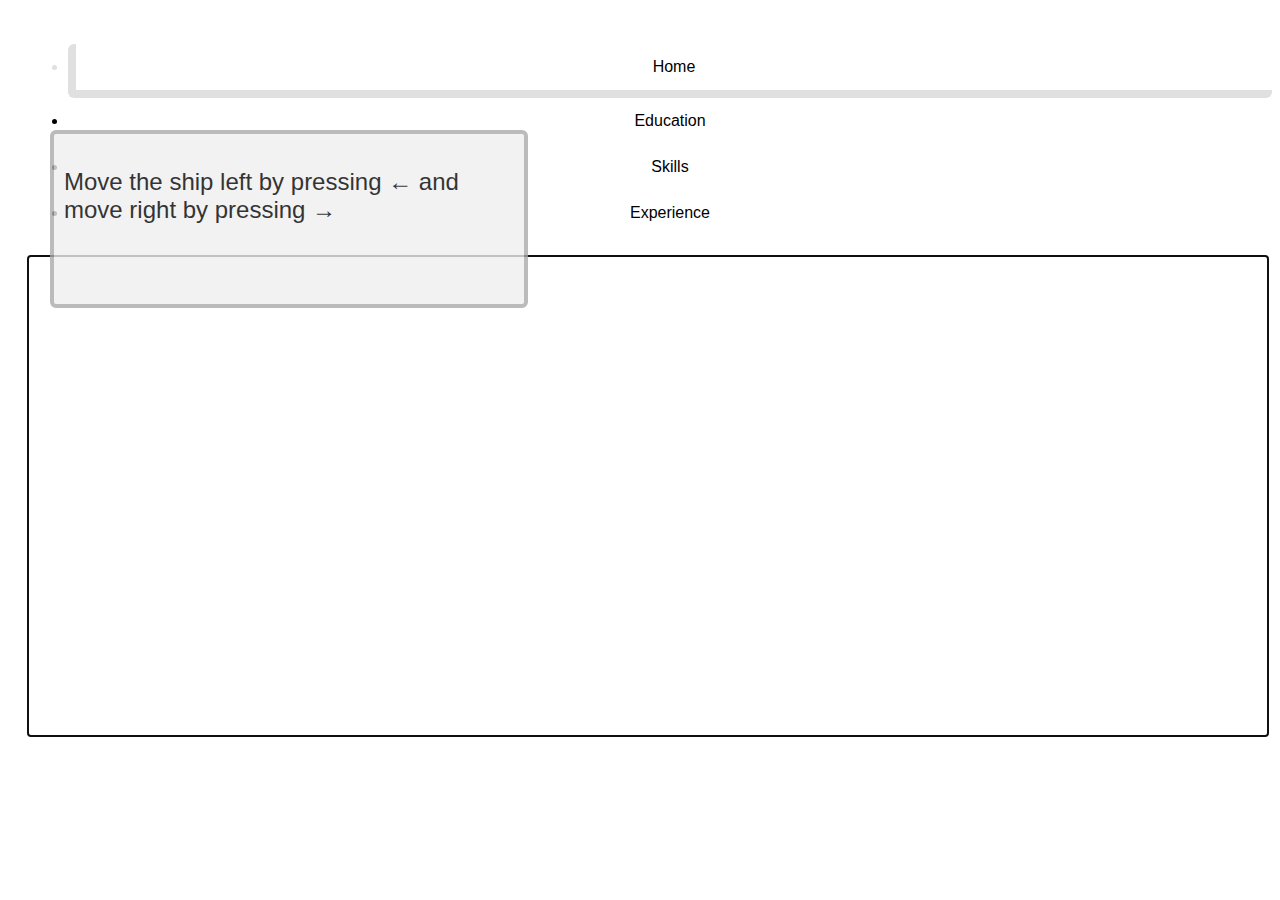
==== templates/home.html @ 53015736 "Added the rest of the code in the App object." ====
<!doctype html>

<html lang="en">
<head>
  <meta charset="utf-8">

  <title>Grace Rodriguez's Website</title>
  <meta name="description" content="Web Portafolio">
  <meta name="author" content="SitePoint">

  <link rel="stylesheet" href="../static/css/style.css">
  <script src="https://ajax.googleapis.com/ajax/libs/jquery/3.2.1/jquery.min.js"></script>

  <!--[if lt IE 9]>
    <script src="https://cdnjs.cloudflare.com/ajax/libs/html5shiv/3.7.3/html5shiv.js"></script>
  <![endif]-->
</head>

<script>
  //variable App either returns the attributes if it's ready or an empty object
  var App = window.App || {};

  //For a cleaner code, all of the functions and variables for the canvas can be added
  //to one object
  App.myCanvas =  function(){
    var moveLeft = 0,
        moveRight = 0,
        keyStatus = {},
        canvas,
        ctx;

      /*Timing and main loop */
      var startTime = 0;
      var lastTime = 0;
      var elapsed = 0, totalElapsed = 0;

      window.requestAnimFrame = (function() {
      return window.requestAnimationFrame ||
             window.webkitRequestAnimationFrame ||
             window.mozRequestAnimationFrame ||
             window.oRequestAnimationFrame ||
             window.msRequestAnimationFrame ||
             function(/* function FrameRequestCallback */ callback, /* DOMElement Element */ element) {
               window.setTimeout(callback, 1000/60);
             };
    })();
    init = function(){
      this.initParams();
      start();
    },
    
    start = function() {
      // stuff from below
      console.log("starting...");

      canvas = document.getElementById('canvas');

      ctx = canvas.getContext('2d');
      initParams();
      initKeys(canvas);

      drawAll();

      onTick();
    },

    initParams = function(){
      params = {
        'x0': 0,
        'y0': 0,
        'fixedDisplacement': 20, // 20 pix/s
        'angleStep': 15, // 15 deg for each keyPress
        // For Mode 1
        'fixedVelocity': 200, // 20 pix/s
        'fixedAcceleration': 0.1 // 0.1 pix/s velocity if accelerate for 1s
      }
    }
    initKeys = function(canvas){
        // Make sure the canvas can receive the key events
        canvas.setAttribute('tabindex','0');
        canvas.focus();

        // Register the keyDown and keyUp events
        canvas.addEventListener( "keydown", onKeyDown, true);
        canvas.addEventListener( "keyup", onKeyUp, true);
    },
    isKeyDown = function(keyCode){
        return keyStatus[keyCode]
    },
    //Callbacks for discrete key events
    onKeyDown= function(event){
    
      console.log(event);
      
      event.preventDefault();
      keyStatus[event.keyCode] = true;
    }, 
    onKeyUp = function(event){
      // Put your code here
      //When the keys stop being pressed, delete the elements in keyStatus
      delete keyStatus[event.keyCode]
    },

    updateTime = function(){
      var timeNow = new Date().getTime() / 1000; // All expressed in seconds
      if (lastTime != 0) {
        elapsed = timeNow - lastTime;
      } else {
        startTime = timeNow;
      }
      lastTime = timeNow;
      totalElapsed = timeNow - startTime;
    },

    // Timer callback for animations
    onTick = function(){
        // 
          updateTime()
          animate();
          drawAll();
        
        requestAnimFrame(onTick);
    },
    animate = function(){
        params.vx = 0;
        params.vy = 0;

        //React to arrow right
        if(isKeyDown(39)){
          console.log("x0: ",params.x0,"y0: ",params.y0)
          params.x0 += (params.fixedVelocity*elapsed) 
        }
        //React to arrow left
        else if(isKeyDown(37) && params.x0 >= 0){
          console.log("x0: ",params.x0,"y0: ",params.y0)
          params.x0 -= (params.fixedVelocity*elapsed) 
        }

    }

    drawShip = function(ctx){
      // ship = document.getElementById('ship');

      ctx.translate(params.x0,params.y0);

      ctx.drawImage(ship,0,350, 170,100);

    }

    drawAll = function(){
      //Reset before clearing the canvas
      ctx.setTransform(1,0,0,1,0,0);
      ctx.clearRect(0,0,canvas.width,canvas.height);
      // space = document.getElementById('background');
      space = document.getElementById('background');
      ship = document.getElementById('ship');
      //Draw the background image of space
      // ctx.drawImage(space,0,0,888,483);

      var pattern = ctx.createPattern(space,'repeat-x');
      ctx.rect(0, 0, canvas.width, canvas.height);
      ctx.fillStyle = pattern;
      ctx.fill();

      drawShip(ctx);

    }

    //Init the canvas
    init();
  };

//all of the json script goes here

  $(function(){
    App.myCanvas();

    App.links = '#home';
    $('.nav a').on('click',function (ev) {
        ev.preventDefault();

        console.log(ev.target)
        links = $(ev.target).attr('href');
        //push the href to the end of the link
        console.log(links);
        window.history.pushState('','',links)
        //removing the previous selected menu state
        $('.nav').find('li.active').removeClass('active');
        //adding the state for this parent menu
        $(this).parents("li").addClass('active');
    });
  });

    
  </script>

<body ">

<div class="navigation">
<ul class="nav">
  <li id="home" class="active">
    <a href="#home">Home</a>
  </li>
  <li>
    <a href="#education">Education</a>
  </li>
  <li>
    <a href="#skills">Skills</a>
  </li>
  <li>
    <a href="#experience">Experience</a>
  </li>
</ul>
<div>

<div class="bodyContent" onload="start();">
  <div style="display:none;">
    <img id="background" src="../static/img/space_background.png" > 
    <img id="ship"  src="../static/img/spaceship.svg"> 
  </div>
  <tb>
    <!-- Gotta edit canvas dimensions -->
    <canvas id="canvas" width="1240" height="480" class:"bodyCanvas" ></canvas>
  </tb>
  <div onload="turnoff()" id="textBox1" class="inTextBox" style=stat>
    <p>Move the ship left by pressing &#8592; and move right by pressing &#8594;</p>
  </div> 

<!-- 
  <svg width="100%" height="550"  version="1.1" xmlns="http://www.w3.org/2000/svg" xmlns:xlink= "http://www.w3.org/1999/xlink">

    <defs>
      <pattern patternUnits="userSpaceOnUse" id="space" x="0" y="0" width="888" height="483">
        <image xlink:href="../static/img/space_background.png" x="0" y="0" width="888" height="483" />
      </pattern>
    </defs>

      <rect x="0" y="0" width="100%" height="88%" stroke="black" stroke-width="2" fill="url(#space)" />
    <image id="spaceship" xlink:href="../static/img/spaceship.svg" x="10" y="10" width="199" height="178" />

  </svg> -->

</div>

  <link rel="stylesheet" href="https://maxcdn.bootstrapcdn.com/bootstrap/4.0.0-alpha.6/css/bootstrap.min.css" integrity="sha384-rwoIResjU2yc3z8GV/NPeZWAv56rSmLldC3R/AZzGRnGxQQKnKkoFVhFQhNUwEyJ" crossorigin="anonymous">
  <script src="https://npmcdn.com/tether@1.2.4/dist/js/tether.min.js"></script>
  <script src="https://maxcdn.bootstrapcdn.com/bootstrap/4.0.0-alpha.6/js/bootstrap.min.js" integrity="sha384-vBWWzlZJ8ea9aCX4pEW3rVHjgjt7zpkNpZk+02D9phzyeVkE+jo0ieGizqPLForn" crossorigin="anonymous"></script>
</body>
</html>
---- static/css/style.css ----
/*Navbar style*/

.navigation{
	padding-top: 20px;
	padding-left: 20px;
}

.nav ul{
	list-style-type: none;
	background-color: #004b98
    margin: 0;
    padding:0;
    overflow: hidden;
}

.nav li a {
    display: block;
    color: black;
    text-align: center;
    padding: 14px 16px;
    text-decoration: none;
    font-family: 'Open Sans', sans-serif;
}

.nav li a:hover{
	background-color: #efefef;
}


.active{
	color:#e0e0e0;
	border-top-left-radius: 6px;
	border-top-right-radius: 6px;
	border-bottom-right-radius: 6px; 
	border-bottom-left-radius: 6px;
	border-left: 8px solid #e0e0e0;
	border-bottom: 8px solid #e0e0e0;
}

.bodyContent{
	margin-top: 20px;
	margin-bottom: 10px;
	margin-left: 10px
	margin-right:10px;
	padding-right: 15px;
}

.test{
display: inline-block;
  height: 50px; /*sets height of element*/
  background: red; /*sets the background of this element (here a solid colour)*/
  transition: all 0.6s; /*sets a transition (for hover effect)*/
  padding-left: 20px; /*sets 'padding'*/
  padding-right: 20px; /*sets 'padding'*/
  line-height: 50px; /*for this, it sets vertical alignment*/
}



/* Body Style*/
/* Canvas style*/
.bodyCanvas{
	border: solid 1px black
    width: 100%;
}

#canvas {
    /*position:absolute;*/
    border: solid 1px black
    width: 100%;
}

.inTextBox{
	border-top-left-radius: 6px;
	border-top-right-radius: 6px;
	border-bottom-right-radius: 6px; 
	border-bottom-left-radius: 6px;
	position: absolute;
    float: right;
    background-color:#efefef; 
    width: 450px;
    height:150px ;
    border: 4px solid #aaaaaa;
    padding: 10px;
    opacity: 0.8;
    font-family: 'Open Sans', sans-serif;
    font-size: 24px;


    top: 130px;
    left: 50px;
}
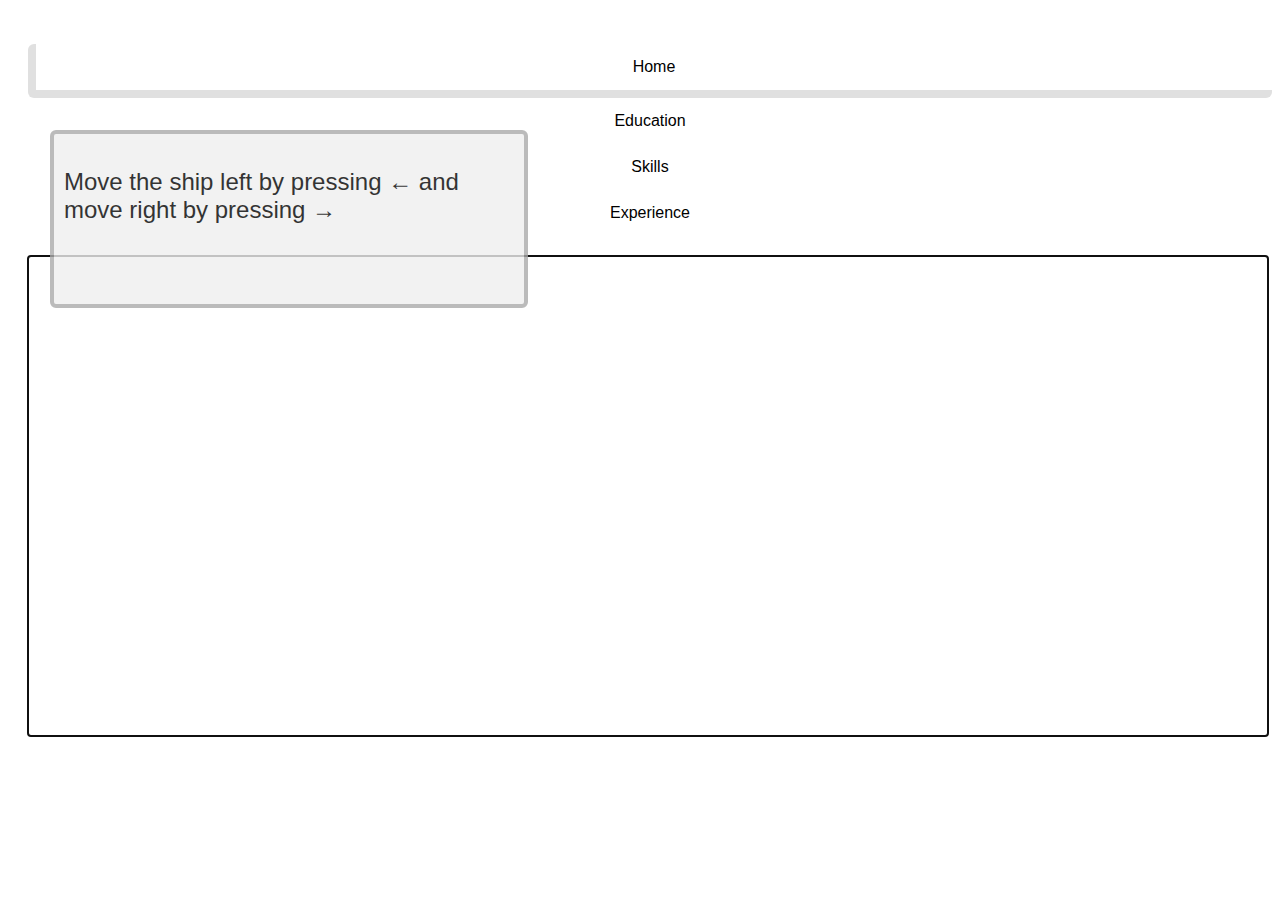
==== commit 24fb97f2: "Change active nav item handling to pure js." ====
--- a/templates/home.html
+++ b/templates/home.html
@@ -19,6 +19,7 @@
 <script>
   //variable App either returns the attributes if it's ready or an empty object
   var App = window.App || {};
+  // var link = "#home";
 
   //For a cleaner code, all of the functions and variables for the canvas can be added
   //to one object
@@ -28,11 +29,26 @@
         keyStatus = {},
         canvas,
         ctx;
-
+        // links = "#home";
+
+        // console.log("Links 1", links)
       /*Timing and main loop */
+      var currentState = history.state
+      // console.log("Curr: ",currentState)
+      prevLinkBool = false;
+
       var startTime = 0;
       var lastTime = 0;
       var elapsed = 0, totalElapsed = 0;
+      var newLink = [];
+
+
+
+      var selector, elems, makeActive;
+
+      selector = '.nav li';
+
+      elems = document.querySelectorAll(selector);
 
       window.requestAnimFrame = (function() {
       return window.requestAnimationFrame ||
@@ -47,6 +63,7 @@
     init = function(){
       this.initParams();
       start();
+
     },
     
     start = function() {
@@ -62,6 +79,9 @@
       drawAll();
 
       onTick();
+      boxEffect();
+
+      
     },
 
     initParams = function(){
@@ -83,6 +103,11 @@
         // Register the keyDown and keyUp events
         canvas.addEventListener( "keydown", onKeyDown, true);
         canvas.addEventListener( "keyup", onKeyUp, true);
+         canvas.addEventListener( "boxeffect", boxEffect, true);
+         
+         for (var i = 0; i < elems.length; i++)
+            elems[i].addEventListener('mousedown', makeActive);
+
     },
     isKeyDown = function(keyCode){
         return keyStatus[keyCode]
@@ -99,6 +124,18 @@
       // Put your code here
       //When the keys stop being pressed, delete the elements in keyStatus
       delete keyStatus[event.keyCode]
+    },
+    
+    //Activate new nav item 
+    makeActive = function () {
+        // event.preventDefault();
+      links = $(event.target).attr('href');
+      window.history.pushState('','',links)
+
+    for (var i = 0; i < elems.length; i++)
+        elems[i].classList.remove('active');
+
+      this.classList.add('active');
     },
 
     updateTime = function(){
@@ -112,6 +149,20 @@
       totalElapsed = timeNow - startTime;
     },
 
+    boxEffect = function(links){
+      
+      // console.log("L: ",links)
+
+      box1 = document.getElementById("textBox1")
+
+      if (links == "#home" || links == undefined){   
+        box1.style.display = "block";
+      }else{
+        box1.style.display = "none";
+      }
+      
+    },
+
     // Timer callback for animations
     onTick = function(){
         // 
@@ -124,19 +175,45 @@
     animate = function(){
         params.vx = 0;
         params.vy = 0;
-
+        // console.log("here")
+        // console.log("links: ", links)
         //React to arrow right
         if(isKeyDown(39)){
           console.log("x0: ",params.x0,"y0: ",params.y0)
-          params.x0 += (params.fixedVelocity*elapsed) 
+          params.x0 += (params.fixedVelocity*elapsed)
+           // $.fn.gotof();
+
         }
         //React to arrow left
-        else if(isKeyDown(37) && params.x0 >= 0){
+        else if(isKeyDown(37)){
           console.log("x0: ",params.x0,"y0: ",params.y0)
-          params.x0 -= (params.fixedVelocity*elapsed) 
+          //At least we can access links through here
+          if ((links== "#home" || links == undefined) && params.x0 < 1){
+             params.x0 -=0
+          }
+          else{
+            params.x0 -= (params.fixedVelocity*elapsed)
+          }
         }
-
-    }
+        //Space bar pressing - use for testing
+        if(isKeyDown(32)){
+          prevLinkBool = true;
+          console.log("M1: ",prevLinkBool)
+          // changeUrlHash(32);
+
+        }
+
+        if(params.x0 > canvas.width ){
+          links = "#education"
+
+
+          params.x0 = 0;
+          console.log("Test", links)
+
+        }else if (params.x0 < -170){
+            params.x0 = 0;
+        }
+    },
 
     drawShip = function(ctx){
       // ship = document.getElementById('ship');
@@ -145,7 +222,7 @@
 
       ctx.drawImage(ship,0,350, 170,100);
 
-    }
+    },
 
     drawAll = function(){
       //Reset before clearing the canvas
@@ -174,21 +251,33 @@
 
   $(function(){
     App.myCanvas();
-
-    App.links = '#home';
-    $('.nav a').on('click',function (ev) {
-        ev.preventDefault();
-
-        console.log(ev.target)
-        links = $(ev.target).attr('href');
+    // var $navigationItem = $('.nav a'),
+    //     $navigationItemActive = $('li.activate');
+    //     links = '#home';
+
+    // //activate function when navbar items are pressed
+    // $navigationItem.on('click',function (event) {
+    //     var $item = $(this)
+
+    //     event.preventDefault();
+    //     links = $(event.target).attr('href');
+    //     window.history.pushState('','',links)
+        //highlightItem($item);
+        // console.log(ev.target)
+        
         //push the href to the end of the link
-        console.log(links);
-        window.history.pushState('','',links)
-        //removing the previous selected menu state
-        $('.nav').find('li.active').removeClass('active');
-        //adding the state for this parent menu
-        $(this).parents("li").addClass('active');
-    });
+        //console.log("Link 0: ", links)
+      
+    // });
+
+    // function highlightItem($item){        
+    //     window.history.pushState('','',links)
+    //     //removing the previous selected menu state
+    //     $('.nav').find('li.active').removeClass('active');
+    //     //adding the state for this parent menu
+    //     $item.parents("li").addClass('active');
+    // }
+
   });
 
     
@@ -222,7 +311,7 @@
     <!-- Gotta edit canvas dimensions -->
     <canvas id="canvas" width="1240" height="480" class:"bodyCanvas" ></canvas>
   </tb>
-  <div onload="turnoff()" id="textBox1" class="inTextBox" style=stat>
+  <div onclick="boxEffect()" id="textBox1" class="inTextBox" style=stat>
     <p>Move the ship left by pressing &#8592; and move right by pressing &#8594;</p>
   </div> 
 
--- a/static/css/style.css
+++ b/static/css/style.css
@@ -5,7 +5,7 @@
 	padding-left: 20px;
 }
 
-.nav ul{
+ul{
 	list-style-type: none;
 	background-color: #004b98
     margin: 0;
@@ -27,7 +27,7 @@
 }
 
 
-.active{
+.nav li.active{
 	color:#e0e0e0;
 	border-top-left-radius: 6px;
 	border-top-right-radius: 6px;
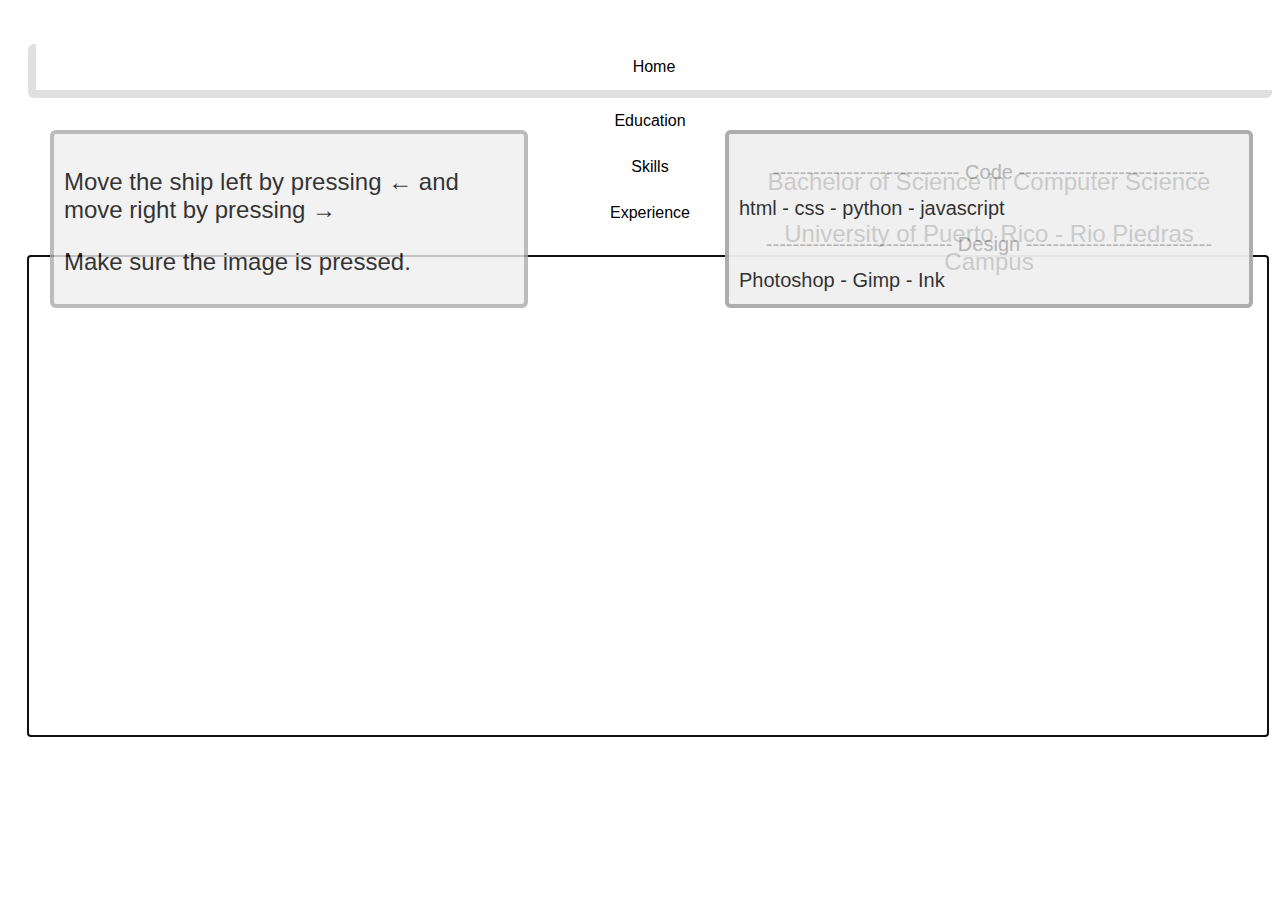
==== commit 1f70dfdd: "Added skill and education boxes." ====
--- a/templates/home.html
+++ b/templates/home.html
@@ -29,7 +29,8 @@
         keyStatus = {},
         canvas,
         ctx;
-        // links = "#home";
+
+       links = "#home";
 
         // console.log("Links 1", links)
       /*Timing and main loop */
@@ -43,12 +44,18 @@
       var newLink = [];
 
 
-
       var selector, elems, makeActive;
 
       selector = '.nav li';
 
       elems = document.querySelectorAll(selector);
+
+      getElemHashes = document.querySelectorAll('.nav a')
+
+      elemHashes = []
+      for (var i = 0; i < getElemHashes.length; i++){
+        elemHashes.push(getElemHashes[i].hash)
+      }
 
       window.requestAnimFrame = (function() {
       return window.requestAnimationFrame ||
@@ -81,7 +88,6 @@
       onTick();
       boxEffect();
 
-      
     },
 
     initParams = function(){
@@ -91,7 +97,7 @@
         'fixedDisplacement': 20, // 20 pix/s
         'angleStep': 15, // 15 deg for each keyPress
         // For Mode 1
-        'fixedVelocity': 200, // 20 pix/s
+        'fixedVelocity': 300, // 20 pix/s
         'fixedAcceleration': 0.1 // 0.1 pix/s velocity if accelerate for 1s
       }
     }
@@ -127,15 +133,35 @@
     },
     
     //Activate new nav item 
+    //Example taken from http://jsfiddle.net/rn3nc/1/
     makeActive = function () {
-        // event.preventDefault();
       links = $(event.target).attr('href');
+      //console.log("Push link: ",links)
       window.history.pushState('','',links)
 
     for (var i = 0; i < elems.length; i++)
         elems[i].classList.remove('active');
 
       this.classList.add('active');
+    },
+    
+    makeActiveWithShip = function(next,whichNavItem){
+
+      console.log("L1: ",links)
+      //next is the index of the next nav item
+      links = elemHashes[next]
+      //push new hash to url
+      window.history.pushState('','',links)
+
+      //Check which direction ship is going to subtract or add for the change
+      //of nav item
+      if(whichNavItem == "next")
+        elems[next-1].classList.remove('active');
+      else
+        elems[next+1].classList.remove('active');
+
+      elems[next].classList.add('active');
+
     },
 
     updateTime = function(){
@@ -149,15 +175,28 @@
       totalElapsed = timeNow - startTime;
     },
 
-    boxEffect = function(links){
-      
-      // console.log("L: ",links)
-
+    boxEffect = function(){
+ 
       box1 = document.getElementById("textBox1")
+      box2 = document.getElementById("textBox2")
+      box3 = document.getElementById("textBox3")
 
       if (links == "#home" || links == undefined){   
         box1.style.display = "block";
-      }else{
+        box2.style.display = "none";
+        box3.style.display = "none";
+      }else if( links == "#education"){
+        box1.style.display = "none";
+        box2.style.display = "block";
+        box3.style.display = "none";
+      }else if(links == "#skills"){
+        box1.style.display = "none";
+        box2.style.display = "none";
+        box3.style.display = "block";
+      }
+      else{
+        box3.style.display = "none";
+        box2.style.display = "none";
         box1.style.display = "none";
       }
       
@@ -165,7 +204,6 @@
 
     // Timer callback for animations
     onTick = function(){
-        // 
           updateTime()
           animate();
           drawAll();
@@ -175,13 +213,20 @@
     animate = function(){
         params.vx = 0;
         params.vy = 0;
+        whichNavItem = "";
         // console.log("here")
         // console.log("links: ", links)
+
         //React to arrow right
         if(isKeyDown(39)){
           console.log("x0: ",params.x0,"y0: ",params.y0)
-          params.x0 += (params.fixedVelocity*elapsed)
-           // $.fn.gotof();
+
+          if (links =="#experience" && params.x0 > canvas.width-150){
+             params.x0 +=0
+          }
+          else{
+            params.x0 += (params.fixedVelocity*elapsed)
+          }
 
         }
         //React to arrow left
@@ -195,24 +240,34 @@
             params.x0 -= (params.fixedVelocity*elapsed)
           }
         }
-        //Space bar pressing - use for testing
-        if(isKeyDown(32)){
-          prevLinkBool = true;
-          console.log("M1: ",prevLinkBool)
-          // changeUrlHash(32);
-
+
+        //When ship goes to the end of the canvas
+        if(params.x0 > canvas.width){
+          params.x0 = 0;
+          whichNavItem = "next";
+          
+          curr = elemHashes.indexOf(links)    
+          next = curr + 1
+          
+          if (next < elemHashes.length)
+              makeActiveWithShip(next,whichNavItem);
+
+        //when the ship goes to the beginning of the canvas
+        }else if (params.x0 < -170){
+          params.x0 = canvas.width - 150;
+          whichNavItem = "prev";
+          curr = elemHashes.indexOf(links)
+          //console.log("Current h: ",curr)      
+          next = curr - 1
+          
+          if (next >= 0)
+              makeActiveWithShip(next,whichNavItem);
         }
-
-        if(params.x0 > canvas.width ){
-          links = "#education"
-
-
-          params.x0 = 0;
-          console.log("Test", links)
-
-        }else if (params.x0 < -170){
-            params.x0 = 0;
-        }
+        //Space bar pressing - use for testing                
+        // if(isKeyDown(32)){
+           
+        // }
+        boxEffect();
     },
 
     drawShip = function(ctx){
@@ -305,6 +360,8 @@
 <div class="bodyContent" onload="start();">
   <div style="display:none;">
     <img id="background" src="../static/img/space_background.png" > 
+
+    <!-- Spaceship recovered from https://www.vecteezy.com/ -->
     <img id="ship"  src="../static/img/spaceship.svg"> 
   </div>
   <tb>
@@ -313,6 +370,22 @@
   </tb>
   <div onclick="boxEffect()" id="textBox1" class="inTextBox" style=stat>
     <p>Move the ship left by pressing &#8592; and move right by pressing &#8594;</p>
+    <p>Make sure the image is pressed.</p>
+  </div> 
+
+  <div onclick="boxEffect()" id="textBox2" class="inTextBox" style=stat>
+    <p>Bachelor of Science in Computer Science</p>
+    <p>University of Puerto Rico - Rio Piedras Campus</p>
+  </div> 
+
+  <div onclick="boxEffect()" id="textBox3" class="inTextBox" style=stat>
+    <p class="title">---------------------------- Code ----------------------------</p>
+    <p>html - css - python - javascript</p>
+    <p class="title">---------------------------- Design ----------------------------</p>
+    <p>Photoshop - Gimp - Ink </p>
+    <p class="title">--------------------------- Others ---------------------------</p>
+    <p>Fluent in Spanish and English - Unity3d - git - Unix </p> 
+
   </div> 
 
 <!-- 
--- a/static/css/style.css
+++ b/static/css/style.css
@@ -70,7 +70,7 @@
     width: 100%;
 }
 
-.inTextBox{
+#textBox1{
 	border-top-left-radius: 6px;
 	border-top-right-radius: 6px;
 	border-bottom-right-radius: 6px; 
@@ -86,7 +86,52 @@
     font-family: 'Open Sans', sans-serif;
     font-size: 24px;
 
-
     top: 130px;
     left: 50px;
 }
+
+#textBox2{
+	border-top-left-radius: 6px;
+	border-top-right-radius: 6px;
+	border-bottom-right-radius: 6px; 
+	border-bottom-left-radius: 6px;
+	position: absolute;
+	float: right;
+    background-color:#efefef; 
+    width: 500px;
+    height: 150px ;
+    border: 4px solid #aaaaaa;
+    padding: 10px;
+    opacity: 0.8;
+    font-family: 'Open Sans', sans-serif;
+    font-size: 24px;
+    text-align: center;
+    top: 130px;
+    left: 725px;
+}
+
+#textBox3{
+	line-height: 0.8;
+	border-top-left-radius: 6px;
+	border-top-right-radius: 6px;
+	border-bottom-right-radius: 6px; 
+	border-bottom-left-radius: 6px;
+	position: absolute;
+	float: right;
+    background-color:#efefef; 
+    width: 500px;
+    height: 150px ;
+    border: 4px solid #aaaaaa;
+    padding: 10px;
+    opacity: 0.8;
+    font-family: 'Open Sans', sans-serif;
+    font-size: 20px;
+    top: 130px;
+    left: 725px;
+    overflow: scroll;
+}
+
+.title{
+	text-align: center;
+	color: #a5a5a5;
+}
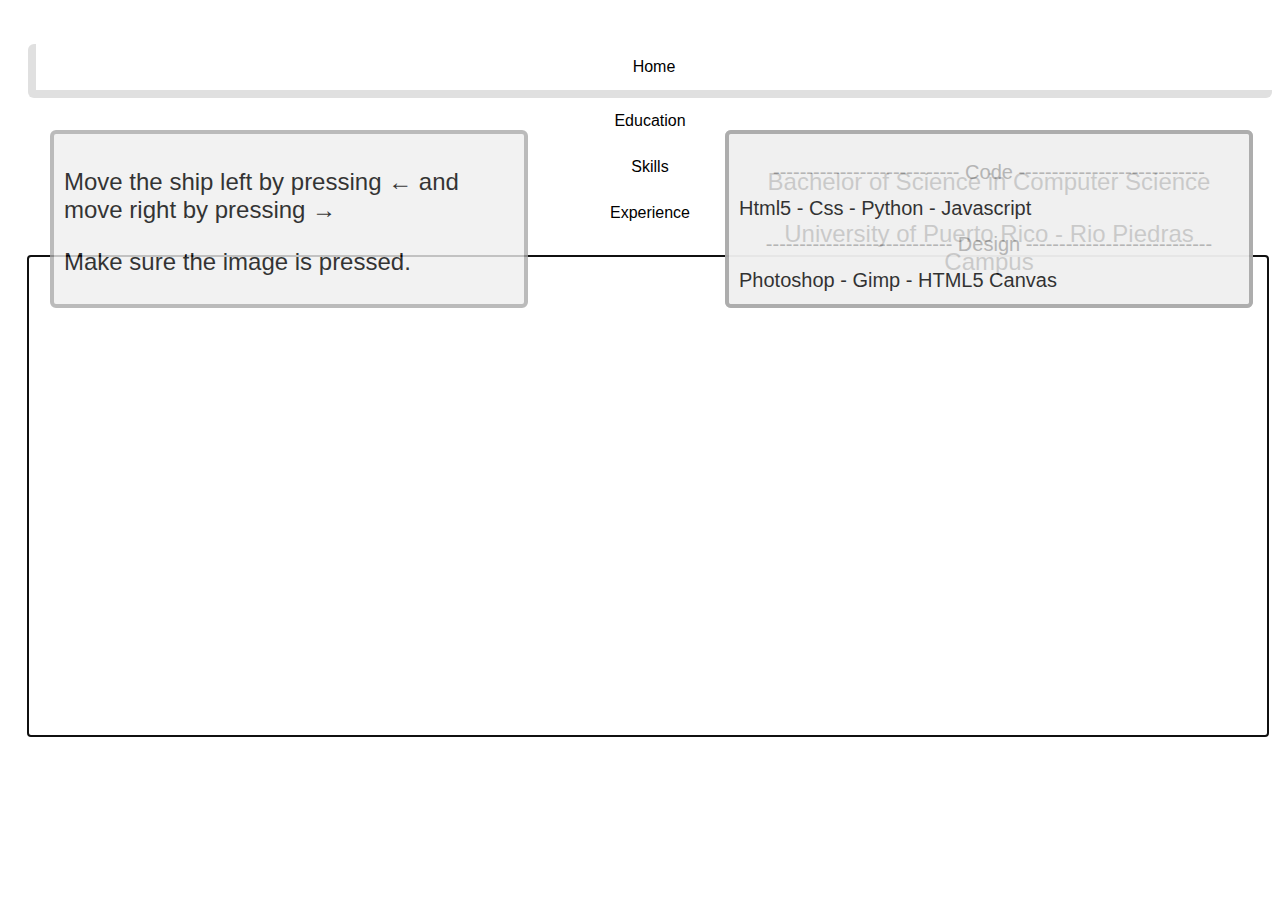
==== commit b17b21b2: "Added the stars that fade in out." ====
--- a/templates/home.html
+++ b/templates/home.html
@@ -24,6 +24,7 @@
   //For a cleaner code, all of the functions and variables for the canvas can be added
   //to one object
   App.myCanvas =  function(){
+        //Ship and canvas     
     var moveLeft = 0,
         moveRight = 0,
         keyStatus = {},
@@ -31,27 +32,34 @@
         ctx;
 
        links = "#home";
-
-        // console.log("Links 1", links)
+    
+    //Values to set opacity for fading
+    var opacity = 1, 
+        factor = 1,
+        increment = .01;
+    var numStars = 60;
+
       /*Timing and main loop */
       var currentState = history.state
       // console.log("Curr: ",currentState)
       prevLinkBool = false;
 
+      //Time variables
       var startTime = 0;
       var lastTime = 0;
       var elapsed = 0, totalElapsed = 0;
       var newLink = [];
 
-
+      //Url manipulation variables
       var selector, elems, makeActive;
 
+      //Select nav items as list
       selector = '.nav li';
-
+      //Save it in an array
       elems = document.querySelectorAll(selector);
-
       getElemHashes = document.querySelectorAll('.nav a')
 
+      //For easier management, save the hashes only
       elemHashes = []
       for (var i = 0; i < getElemHashes.length; i++){
         elemHashes.push(getElemHashes[i].hash)
@@ -78,15 +86,18 @@
       console.log("starting...");
 
       canvas = document.getElementById('canvas');
-
       ctx = canvas.getContext('2d');
+
+      xVal = Array.from({length: numStars}, () => Math.floor(Math.random() * canvas.width));
+      yVal = Array.from({length: numStars}, () => Math.floor(Math.random() * canvas.height));
+      op = Array.from({length: numStars}, () => Math.random());
+
       initParams();
       initKeys(canvas);
 
       drawAll();
 
       onTick();
-      boxEffect();
 
     },
 
@@ -97,9 +108,10 @@
         'fixedDisplacement': 20, // 20 pix/s
         'angleStep': 15, // 15 deg for each keyPress
         // For Mode 1
-        'fixedVelocity': 300, // 20 pix/s
+        'fixedVelocity': 400, // 20 pix/s
         'fixedAcceleration': 0.1 // 0.1 pix/s velocity if accelerate for 1s
       }
+      flameEndX = params.x0;
     }
     initKeys = function(canvas){
         // Make sure the canvas can receive the key events
@@ -109,9 +121,8 @@
         // Register the keyDown and keyUp events
         canvas.addEventListener( "keydown", onKeyDown, true);
         canvas.addEventListener( "keyup", onKeyUp, true);
-         canvas.addEventListener( "boxeffect", boxEffect, true);
          
-         for (var i = 0; i < elems.length; i++)
+        for (var i = 0; i < elems.length; i++)
             elems[i].addEventListener('mousedown', makeActive);
 
     },
@@ -127,7 +138,6 @@
       keyStatus[event.keyCode] = true;
     }, 
     onKeyUp = function(event){
-      // Put your code here
       //When the keys stop being pressed, delete the elements in keyStatus
       delete keyStatus[event.keyCode]
     },
@@ -147,7 +157,6 @@
     
     makeActiveWithShip = function(next,whichNavItem){
 
-      console.log("L1: ",links)
       //next is the index of the next nav item
       links = elemHashes[next]
       //push new hash to url
@@ -273,10 +282,90 @@
     drawShip = function(ctx){
       // ship = document.getElementById('ship');
 
-      ctx.translate(params.x0,params.y0);
-
-      ctx.drawImage(ship,0,350, 170,100);
-
+      // ctx.translate(params.x0,params.y0);
+
+      ctx.drawImage(ship,2,350, 170,100);
+
+    },
+
+    drawlightFire = function(ctx){
+      // ctx.translate(params.x0,params.y0);
+      ctx.drawImage(lightFire,0,350, 25,18);
+    },
+
+    drawDarkFire = function(ctx){
+      // ctx.translate(params.x0,params.y0);
+      flameX = elapsed * Math.random();
+      ctx.drawImage(darkFire,flameX,350, 35,25);
+    },
+
+    drawStars = function(ctx){
+
+      
+        // ctx.beginPath();
+        // //Top
+        // ctx.moveTo(100, 50);
+        // ctx.lineTo(83, 85);
+        // //Top Left end
+        // ctx.lineTo(48,100);
+        // ctx.lineTo(80,115);
+        // //Bottom left end
+        // ctx.lineTo(68,155);
+        // //Bottom
+        // ctx.lineTo(100,135);
+        // //Bottom right end
+        // ctx.lineTo(130,155);
+        // ctx.lineTo(125,115);
+    
+        // //Top right End
+        // ctx.lineTo(153,100);
+        // ctx.lineTo(118, 85);
+        // ctx.closePath();
+        
+
+     },
+
+     createStars = function(ctx,x,y,opacity){
+
+        ctx.translate(x, y);
+        ctx.beginPath()
+        ctx.rotate(45*Math.PI/180)
+        ctx.fillStyle = 'rgba(255, 255, 200, ' + opacity + ')';
+        ctx.shadowBlur = 5;
+        ctx.shadowColor = '#ffff33';
+        ctx.fillRect(0,0,5,5);
+        ctx.closePath();
+
+
+     },
+
+    
+    fade = function(ctx){
+
+     
+      
+      if(opacity >= 1) {
+        factor = -1
+        // clearInterval(interval)
+      }
+      else if(opacity <= 0) {
+        factor = 1 ;
+      }
+      opacity += factor *increment;
+      // console.log("opacity",opacity);
+
+      for (var j = 0; j < numStars;j++){
+          ctx.save();
+          createStars(ctx,xVal[j],yVal[j],opacity);
+          ctx.restore();
+      }
+
+      // ctx.save();
+      // createStars(ctx,400,300,opacity);
+      // ctx.restore();
+      // ctx.save();
+      // drawStars(ctx);
+        // }, 1000/steps);
     },
 
     drawAll = function(){
@@ -286,15 +375,41 @@
       // space = document.getElementById('background');
       space = document.getElementById('background');
       ship = document.getElementById('ship');
-      //Draw the background image of space
-      // ctx.drawImage(space,0,0,888,483);
-
+      lightFire = document.getElementById('lightFire');
+      darkFire = document.getElementById('darkFire');
+      
+
+      //Draw background      
       var pattern = ctx.createPattern(space,'repeat-x');
       ctx.rect(0, 0, canvas.width, canvas.height);
       ctx.fillStyle = pattern;
       ctx.fill();
 
+      //Fade in effect
+      ctx.save();
+      fade(ctx);
+      ctx.restore();
+
+      if (isKeyDown(39) || isKeyDown(37)){
+        
+        ctx.save()
+        ctx.translate(params.x0+7, params.y0+34)
+        drawDarkFire(ctx);
+        ctx.restore();
+
+        ctx.save()
+        ctx.translate(params.x0+16, params.y0+37)
+        drawlightFire(ctx);
+        ctx.restore();
+      }
+
+      ctx.save();
+      ctx.translate(params.x0, params.y0);
       drawShip(ctx);
+      ctx.restore();
+ 
+      // drawlightFire(ctx);
+ 
 
     }
 
@@ -306,6 +421,7 @@
 
   $(function(){
     App.myCanvas();
+
     // var $navigationItem = $('.nav a'),
     //     $navigationItemActive = $('li.activate');
     //     links = '#home';
@@ -362,7 +478,11 @@
     <img id="background" src="../static/img/space_background.png" > 
 
     <!-- Spaceship recovered from https://www.vecteezy.com/ -->
-    <img id="ship"  src="../static/img/spaceship.svg"> 
+    <img id="ship"  src="../static/img/spaceship1.svg"> 
+    <img id="lightFire" src="../static/img/lightFire.svg">
+    <img id="darkFire" src="../static/img/darkFire.svg">
+    <img id="blueStar" src="../static/img/blueStar.svg">
+    <img id="whiteStar" src="../static/img/whiteStar.svg">
   </div>
   <tb>
     <!-- Gotta edit canvas dimensions -->
@@ -380,11 +500,11 @@
 
   <div onclick="boxEffect()" id="textBox3" class="inTextBox" style=stat>
     <p class="title">---------------------------- Code ----------------------------</p>
-    <p>html - css - python - javascript</p>
+    <p>Html5 - Css - Python - Javascript</p>
     <p class="title">---------------------------- Design ----------------------------</p>
-    <p>Photoshop - Gimp - Ink </p>
+    <p>Photoshop - Gimp - HTML5 Canvas </p>
     <p class="title">--------------------------- Others ---------------------------</p>
-    <p>Fluent in Spanish and English - Unity3d - git - Unix </p> 
+    <p>Fluent in Spanish and English - Unity3d - Git - Unix </p> 
 
   </div> 
 
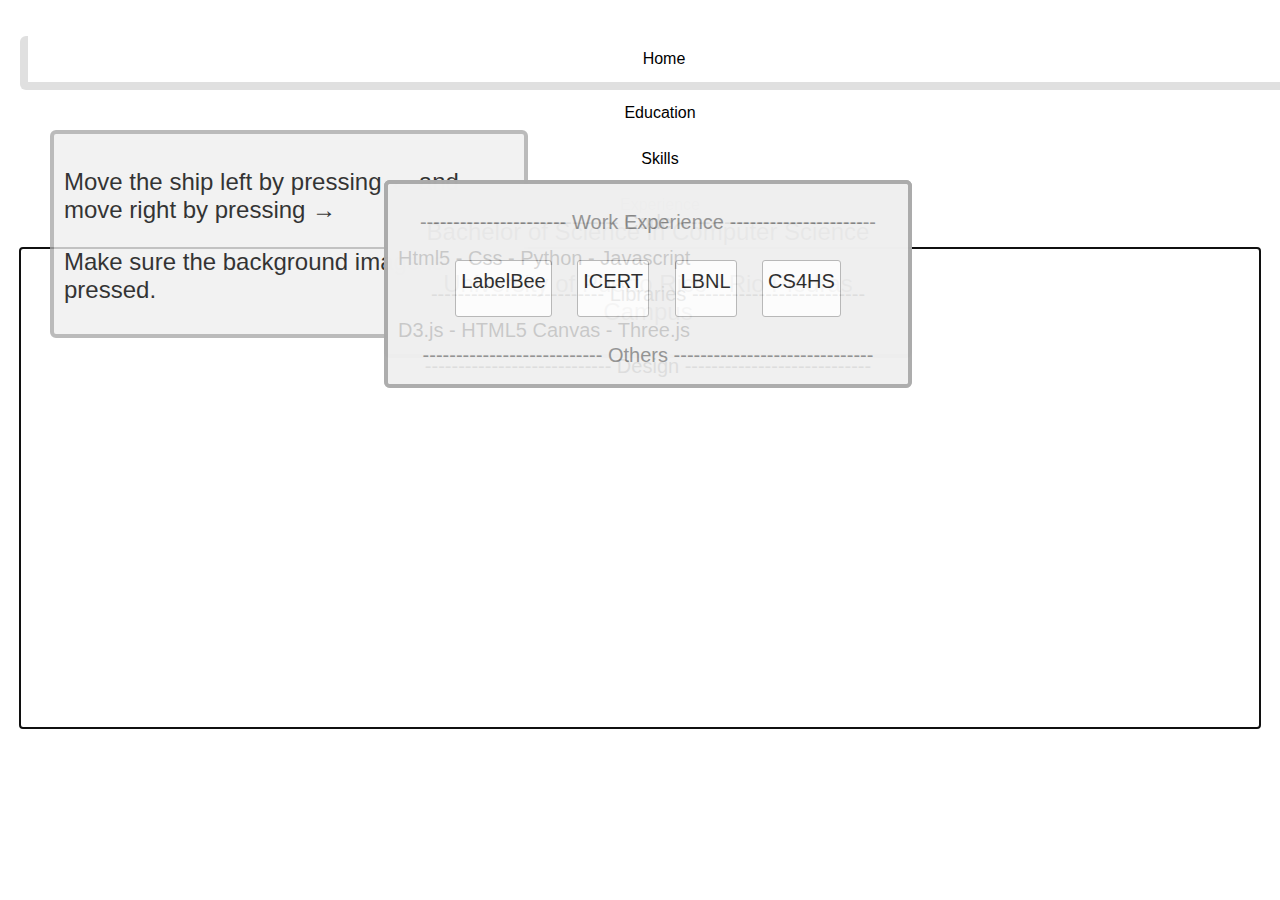
==== commit 8411da25: "Added all the work experience.'" ====
--- a/templates/home.html
+++ b/templates/home.html
@@ -189,24 +189,35 @@
       box1 = document.getElementById("textBox1")
       box2 = document.getElementById("textBox2")
       box3 = document.getElementById("textBox3")
+      box4 = document.getElementById("textBox4")
 
       if (links == "#home" || links == undefined){   
         box1.style.display = "block";
         box2.style.display = "none";
         box3.style.display = "none";
+        box4.style.display = "none";
       }else if( links == "#education"){
         box1.style.display = "none";
         box2.style.display = "block";
         box3.style.display = "none";
+        box4.style.display = "none";
       }else if(links == "#skills"){
         box1.style.display = "none";
         box2.style.display = "none";
         box3.style.display = "block";
+        box4.style.display = "none";
+      }
+      else if (links == "#experience"){
+        box1.style.display = "none";
+        box2.style.display = "none";
+        box3.style.display = "none";
+        box4.style.display = "block";
       }
       else{
         box3.style.display = "none";
         box2.style.display = "none";
         box1.style.display = "none";
+        box4.style.display = "none";
       }
       
     },
@@ -216,7 +227,9 @@
           updateTime()
           animate();
           drawAll();
-        
+
+          //This is a very cheap fix to the display div problem, find more effecient solution
+          removeDiv();
         requestAnimFrame(onTick);
     },
     animate = function(){
@@ -265,8 +278,7 @@
         }else if (params.x0 < -170){
           params.x0 = canvas.width - 150;
           whichNavItem = "prev";
-          curr = elemHashes.indexOf(links)
-          //console.log("Current h: ",curr)      
+          curr = elemHashes.indexOf(links)    
           next = curr - 1
           
           if (next >= 0)
@@ -280,16 +292,12 @@
     },
 
     drawShip = function(ctx){
-      // ship = document.getElementById('ship');
-
-      // ctx.translate(params.x0,params.y0);
 
       ctx.drawImage(ship,2,350, 170,100);
 
     },
 
-    drawlightFire = function(ctx){
-      // ctx.translate(params.x0,params.y0);
+    drawlightFire = function(ctx){      
       ctx.drawImage(lightFire,0,350, 25,18);
     },
 
@@ -336,13 +344,9 @@
         ctx.fillRect(0,0,5,5);
         ctx.closePath();
 
-
      },
-
     
     fade = function(ctx){
-
-     
       
       if(opacity >= 1) {
         factor = -1
@@ -368,8 +372,20 @@
         // }, 1000/steps);
     },
 
+    removeDiv = function(){
+      bee = document.getElementById("bee");
+      icert = document.getElementById("icert");  
+
+      if (links != "#experience"){
+        bee.style.display = "none";        
+        icert.style.display = "none";
+      }
+    },
+
     drawAll = function(){
       //Reset before clearing the canvas
+      ctx.canvas.width = window.innerWidth-40;
+      // ctx.canvas.height = window.innerHeight - (window.innerHeight * 0.29)
       ctx.setTransform(1,0,0,1,0,0);
       ctx.clearRect(0,0,canvas.width,canvas.height);
       // space = document.getElementById('background');
@@ -380,7 +396,7 @@
       
 
       //Draw background      
-      var pattern = ctx.createPattern(space,'repeat-x');
+      var pattern = ctx.createPattern(space,'repeat');
       ctx.rect(0, 0, canvas.width, canvas.height);
       ctx.fillStyle = pattern;
       ctx.fill();
@@ -408,10 +424,8 @@
       drawShip(ctx);
       ctx.restore();
  
-      // drawlightFire(ctx);
- 
-
     }
+
 
     //Init the canvas
     init();
@@ -421,6 +435,15 @@
 
   $(function(){
     App.myCanvas();
+
+    //Code example taken from http://jsfiddle.net/z27Qx/2/
+
+    $('#exp a').on('click',function(ev){
+      ev.preventDefault();
+      
+        $($(this).attr('href'),'#work').show().siblings().hide();
+
+    })
 
     // var $navigationItem = $('.nav a'),
     //     $navigationItemActive = $('li.activate');
@@ -454,7 +477,7 @@
     
   </script>
 
-<body ">
+<body>
 
 <div class="navigation">
 <ul class="nav">
@@ -490,7 +513,7 @@
   </tb>
   <div onclick="boxEffect()" id="textBox1" class="inTextBox" style=stat>
     <p>Move the ship left by pressing &#8592; and move right by pressing &#8594;</p>
-    <p>Make sure the image is pressed.</p>
+    <p>Make sure the background image is pressed.</p>
   </div> 
 
   <div onclick="boxEffect()" id="textBox2" class="inTextBox" style=stat>
@@ -501,12 +524,193 @@
   <div onclick="boxEffect()" id="textBox3" class="inTextBox" style=stat>
     <p class="title">---------------------------- Code ----------------------------</p>
     <p>Html5 - Css - Python - Javascript</p>
+    <p class="title">-------------------------- Libraries --------------------------</p>
+    <p> D3.js - HTML5 Canvas - Three.js</p>
     <p class="title">---------------------------- Design ----------------------------</p>
-    <p>Photoshop - Gimp - HTML5 Canvas </p>
+    <p>Photoshop - Gimp </p>
     <p class="title">--------------------------- Others ---------------------------</p>
     <p>Fluent in Spanish and English - Unity3d - Git - Unix </p> 
 
-  </div> 
+  </div>
+
+  <div onclick="boxEffect()" id="textBox4" class="inTextBox" style=stat>
+    <p class="title">---------------------- Work Experience ----------------------</p>
+    <div class="top"> 
+      <ul id="exp">
+          <li><a href="#bee"> LabelBee </a></li>
+          <li><a href="#icert"> ICERT</a> </li>
+          <li><a href="#lbnl"> LBNL</a></li>
+          <li><a href="#cs4hs"> CS4HS</a></li>
+      </ul>  
+    </div>
+    <p class="title">--------------------------- Others ------------------------------</p>
+    <div class="top">
+      <ul id="exp" class="others">
+          <!-- <li><a href="#cg"> Computer Graphics Projects</a></li> -->
+          <li><a href="#athon"> #include&#60;a-thon&#62;</a></li>
+          <li><a href="#donealo"> Dónealo</a></li>
+      </ul>
+    </div>
+  </div>
+
+
+<div id="work">
+  <div id="bee">
+    <h2 id="scrollDown">&#8595;</h2>
+    
+    <div id="company">
+        <h3>Labelbee</h3>
+    </div>
+
+    <div id="logo">
+      <img src="../static/img/BeeTrackerlogo.png">
+    </div>
+
+    <div id="panel">
+        <ul>
+          <li>Role: Front-End Dev and Researcher</li>
+          <li>Date: Feb 2017 - Aug 2017</li>
+          <li>Place: UPR - RP</li>
+        </ul>
+    </div>
+
+    
+    <div id="project">
+        <img src="../static/img/interface.svg">
+    </div>
+
+    <div id="description">
+      <p>The technology developed in the project LabelBee aims to enable the study of individual behavior of thousands of bees over extended periods of time by using video to track them in front of their colony. My contribution to this project was developing the visualizations that tracked and annotated the bees activities.</p>
+    </div>
+
+
+
+    <div id="tech">
+      <ul><p id="expTitles">Technologies Used</p>
+        <li style="background-color:#52c1db; border:3px solid #429baf;">D3.js</li>
+        <li style="background-color:#52c1db;  border:3px solid #429baf;">Javascript</li>
+        <li style="background-color:#52c1db; border:3px solid #429baf;">HTML</li>
+      </ul>
+    </div>
+
+    <div id="tech" class="extras">
+      <ul><p id="expTitles">Extra Resources</p>
+        <li style="border:3px solid #429baf;"><a style="color:#429baf;" href="https://bigdbee.hpcf.upr.edu/">Website</a></li>
+        <li style="border:3px solid #429baf;"><a style="color:#429baf;" href="https://drive.google.com/file/d/1Ryczq5c9d-BAFH2zFQhud2iw_j9Ca599/view?usp=sharing" >Slides</a></li>
+        <li style="border:3px solid #429baf;"><a href="https://drive.google.com/file/d/1roOfYqlzmYYCGfSTOVslNVlwsR13AwoY/view?usp=sharing" style="color:#429baf;">Paper</a></li>
+    </div>
+
+  </div>
+
+  <div id="icert">
+    <div id="company">
+        <h3>Integrative Computational Education and Research Traineeship</h3>
+    </div>
+
+    <div id="logo">
+      <img src="../static/img/tacc.png">
+    </div>
+
+
+    <div id="project">
+        <img src="../static/img/icert.jpg">
+    </div>
+
+
+    <div id="panel">
+        <ul>
+          <li>Position: Summer Research Intern</li>
+          <li>Date: June 2016 - August 2016 </li>
+          <li>Place: Texas Advanced Computing Center </li>
+        </ul>
+    </div>
+
+    <div id="description">
+      <p>Developed a simulation in virtual reality using Unity3D to create a post-seizure empathy tool.</p>
+    </div>
+    
+
+    <div id="tech">
+      <ul><p id="expTitles">Technologies Used</p>
+        <li style="background-color:#8bccf9; border:3px solid #003462;">Unity3D</li>
+        <li style="background-color:#8bccf9;  border:3px solid #003462;">C#</li>
+        <li style="background-color:#8bccf9; border:3px solid #003462;">Oculus Rift</li>
+        <li style="background-color:#8bccf9; border:3px solid #003462;">Leap Motion Controller</li>
+      </ul>
+    </div>
+
+    <div id="tech" class="extras">
+      <ul><p id="expTitles">Extra Resources</p>
+        <li style="border:3px solid #003462;"><a style="color:#003462;" href="http://gracerodriguez6.wixsite.com/">Blog</a></li>
+        <li style="border:3px solid #003462;"><a style="color:#003462;" href="" >Paper</a></li>
+    </div>
+  </div>
+
+  <div id="lbnl">
+    <div id="company">
+        <h3>Computing Sciences Summer Student Program</h3>
+    </div>
+
+    <div id="logo">
+      <img src="../static/img/logo-lbl.png">
+    </div>
+
+    <div id="panel">
+        <ul>
+          <li>Position: Summer Intern</li>
+          <li>Date: June 2015 - August 2015</li>
+          <li>Place: Lawrence Berkeley National Laboratory</li>
+        </ul>
+    </div>
+
+    <div id="description">
+      <p>Worked with the Operations Technology Group to assist with monitoring NERSC's High Performance Systems. Converted multiple Bash scripts to Python scripts for Nagios Infrastructure.</p>
+    </div>
+    
+    <div id="tech">
+      <ul><p id="expTitles">Technologies Used</p>
+        <li style="background-color:#aafdff; border:3px solid #1B8C92;">Python</li>
+        <li style="background-color:#aafdff;  border:3px solid #1B8C92;">Bash</li>
+        <li style="background-color:#aafdff; border:3px solid #1B8C92;">Unix</li>
+      </ul>
+    </div>
+  </div>
+
+  <div id="cs4hs">
+    <div id="company">
+        <h3>Google's Computer Science for High School</h3>
+    </div>
+
+    <div id="logo">
+      <img src="../static/img/cs4hs.png">
+    </div>
+
+    <div id="panel">
+        <ul>
+          <li>Position: Technical Assistant </li>
+          <li>Date: February 2015 - May 2015</li>
+          <li>Place: UPR-RP</li>
+        </ul>
+    </div>
+
+    <div id="description">
+      <p>Provided online help to teachers who participated in the online course CS4HS.</p>
+    </div>
+    
+    <div id="tech">
+      <ul><p id="expTitles">Technologies Used</p>
+        <li style="background-color:#c4c4c4; border:3px solid #000000;">Camtasia</li>
+        <li style="background-color:#c4c4c4;  border:3px solid #000000;">Moodle</li>
+      </ul>
+    </div>
+
+    <div id="tech" class="extras">
+      <ul><p id="expTitles">Extra Resources</p>
+        <li style="border:3px solid #000000;"><a style="color:#000000;" href="http://cs4hspuertorico.org/">Website</a></li>
+    </div>
+  </div>
+
+</div>  
 
 <!-- 
   <svg width="100%" height="550"  version="1.1" xmlns="http://www.w3.org/2000/svg" xmlns:xlink= "http://www.w3.org/1999/xlink">
--- a/static/css/style.css
+++ b/static/css/style.css
@@ -1,8 +1,20 @@
+
+html, body {
+  width:  100%;
+  height: 100%;
+  margin: 0px;
+
+}
+
+body {
+	padding-left: 20px;
+	padding-right: 20px;
+}
+
 /*Navbar style*/
-
 .navigation{
 	padding-top: 20px;
-	padding-left: 20px;
+	/*padding-left: 20px;*/
 }
 
 ul{
@@ -59,17 +71,19 @@
 
 /* Body Style*/
 /* Canvas style*/
-.bodyCanvas{
+/*.bodyCanvas{
 	border: solid 1px black
     width: 100%;
 }
 
 #canvas {
-    /*position:absolute;*/
-    border: solid 1px black
+    position:absolute;
+    border: solid 1px black;
     width: 100%;
-}
-
+}*/
+
+/* ----------------- Info boxes --------------------*/
+/*Home*/
 #textBox1{
 	border-top-left-radius: 6px;
 	border-top-right-radius: 6px;
@@ -79,7 +93,7 @@
     float: right;
     background-color:#efefef; 
     width: 450px;
-    height:150px ;
+    height:180px ;
     border: 4px solid #aaaaaa;
     padding: 10px;
     opacity: 0.8;
@@ -90,6 +104,7 @@
     left: 50px;
 }
 
+/*Education*/
 #textBox2{
 	border-top-left-radius: 6px;
 	border-top-right-radius: 6px;
@@ -106,10 +121,11 @@
     font-family: 'Open Sans', sans-serif;
     font-size: 24px;
     text-align: center;
-    top: 130px;
-    left: 725px;
-}
-
+    top: 20%;
+    left: 30%;
+}
+
+/*skills*/
 #textBox3{
 	line-height: 0.8;
 	border-top-left-radius: 6px;
@@ -120,18 +136,233 @@
 	float: right;
     background-color:#efefef; 
     width: 500px;
-    height: 150px ;
+    height: 180px ;
     border: 4px solid #aaaaaa;
     padding: 10px;
     opacity: 0.8;
     font-family: 'Open Sans', sans-serif;
     font-size: 20px;
-    top: 130px;
-    left: 725px;
+    top: 20%;
+    left: 30%;
     overflow: scroll;
 }
 
+/* Experience */
+#textBox4{
+	line-height: 0.8;
+	border-top-left-radius: 6px;
+	border-top-right-radius: 6px;
+	border-bottom-right-radius: 6px; 
+	border-bottom-left-radius: 6px;
+	position: absolute;
+	float: right;
+    background-color:#efefef; 
+    width: 500px;
+    height: 180px ;
+    border: 4px solid #aaaaaa;
+    padding: 10px;
+    opacity: 0.8;
+    font-family: 'Open Sans', sans-serif;
+    font-size: 20px;
+    top: 20%;
+    left: 30%;
+    overflow: scroll;
+}
 .title{
 	text-align: center;
-	color: #a5a5a5;
-}
+	color: #7f7f7f;
+}
+
+/* Experience */
+#exp{
+	line-height: 1;
+	text-align: center;
+}
+
+#exp ul{ 
+    list-style-type: none;
+    margin: 0;
+    padding: 0;
+    overflow: hidden;
+ }
+
+#exp li{
+  	/*float: left;*/
+  	display:inline-block;
+  	margin: 10px;
+  	text-align: center;
+  	border-top-left-radius: 3px;
+	border-top-right-radius: 3px;
+	border-bottom-right-radius: 3px; 
+	border-bottom-left-radius: 3px;
+  	padding-top: 10px;
+  	padding-right: 5px;
+  	padding-left: 5px;
+  	padding-bottom: 5px;
+  	height: 40px;
+    border: 1px solid #aaaaaa;
+    background-color: white;
+}
+
+#exp li:hover{
+	cursor:pointer;
+	transition: all .2s ease-in-out;
+    transform: scale(1.1);
+}
+
+#work{
+	align-content: center;
+	/*text-align: center;*/
+	font-family: 'Open Sans', sans-serif;
+	padding-top: 10px;
+	padding-left: 20px;
+	padding-right: 20px;
+	padding-bottom: 50px;
+}
+
+
+#scrollDown{
+	text-align: center;
+	font-size: 36px;
+}
+
+/* --------------------- Work div -----------------------------*/
+/* --------------------- Company title ------------------------*/
+#company {
+	
+    font-size: 34px;
+	text-align: center;
+	/*opacity: 0.7;*/
+	margin-top: 50px;
+	margin-bottom: 20px;
+}
+
+#logo {
+	text-align: center;
+	margin-bottom: 100px;
+}
+
+
+#description{
+	font-size: 16px;
+	text-align: center;
+	margin-bottom: 50px;
+	padding-left: 60px;
+	padding-right: 60px;
+
+}
+
+/* Panel for experience info*/
+#panel{
+	align-content: center;
+	/*background-color: #b999fc;*/
+	margin-top: 10px;
+	margin-bottom: 100px;
+	background: linear-gradient(to right, transparent, rgb(185,153,252), transparent 98%);
+				/*linear-gradient(to left, rgb(185,153,252), transparent 25%)	;*/
+	 			/*linear-gradient(336deg, rgba(185,153,252,0), rgba(185,153,252,1) 25%);*/
+	/*background-image: linear-gradient(to left, rgba(185,153,252,0), rgba(185,153,252,1) );*/
+}
+
+#panel ul{ 
+    list-style-type: none;
+    margin: 0;
+    padding: 0;
+    overflow: hidden;
+    text-align: center;
+ }
+
+
+#panel li{
+  	/*float: left;*/
+    font-size: 20px;
+  	text-align: center;
+  	display:inline-block;
+  	margin: 20px;
+  	/*color: #494949;*/
+}
+
+
+/*----------------- Photo carousel ----------------------*/
+.carousel {
+	/*align-content: center;*/
+	margin-top: 10px;
+	margin-bottom: 20px;
+	margin-left: 18%;
+	width:800px;
+}
+
+#project{
+	text-align: center;
+	align-content: center;
+}
+#project img{
+	width:70%;
+	height: 70%;
+}
+
+/*----------------- Tech used ----------------------*/
+
+#expTitles{
+	font-size: 30px;
+	margin-top: 40px;
+	margin-bottom: 40px;
+	text-align: center;
+}
+
+#tech ul{ 
+    list-style-type: none;
+    margin: 0;
+    padding: 0;
+    overflow: hidden;
+    text-align: center;
+ }
+
+
+#tech li{
+  	/*float: left;*/
+    font-size: 20px;
+  	text-align: center;
+  	display:inline-block;
+  	margin: 60px;
+  	border-top-left-radius: 3px;
+	border-top-right-radius: 3px;
+	border-bottom-right-radius: 3px; 
+	border-bottom-left-radius: 3px;
+	/*border: 1px solid #aaaaaa;*/
+	padding-right: 20px;
+	padding-left: 20px;
+	padding-top: 10px;
+	padding-bottom: 10px;
+
+}
+
+/* Extra resources for projects*/
+.extras li a {
+    text-decoration: none;
+}
+.extras li:hover{
+
+	background-color: #efefef;
+	cursor:pointer;
+	transition: all .2s ease-in-out;
+    transform: scale(1.1);
+}
+
+#exp a{
+	color:black;
+	text-decoration: none;
+}
+
+/* Have the work info on hidden until button is pressed*/
+#work #bee{
+	display: none;}
+#work #icert{
+	display:none;
+}
+#work #lbnl{
+	display:none;
+}
+#work #cs4hs{
+	display:none;
+}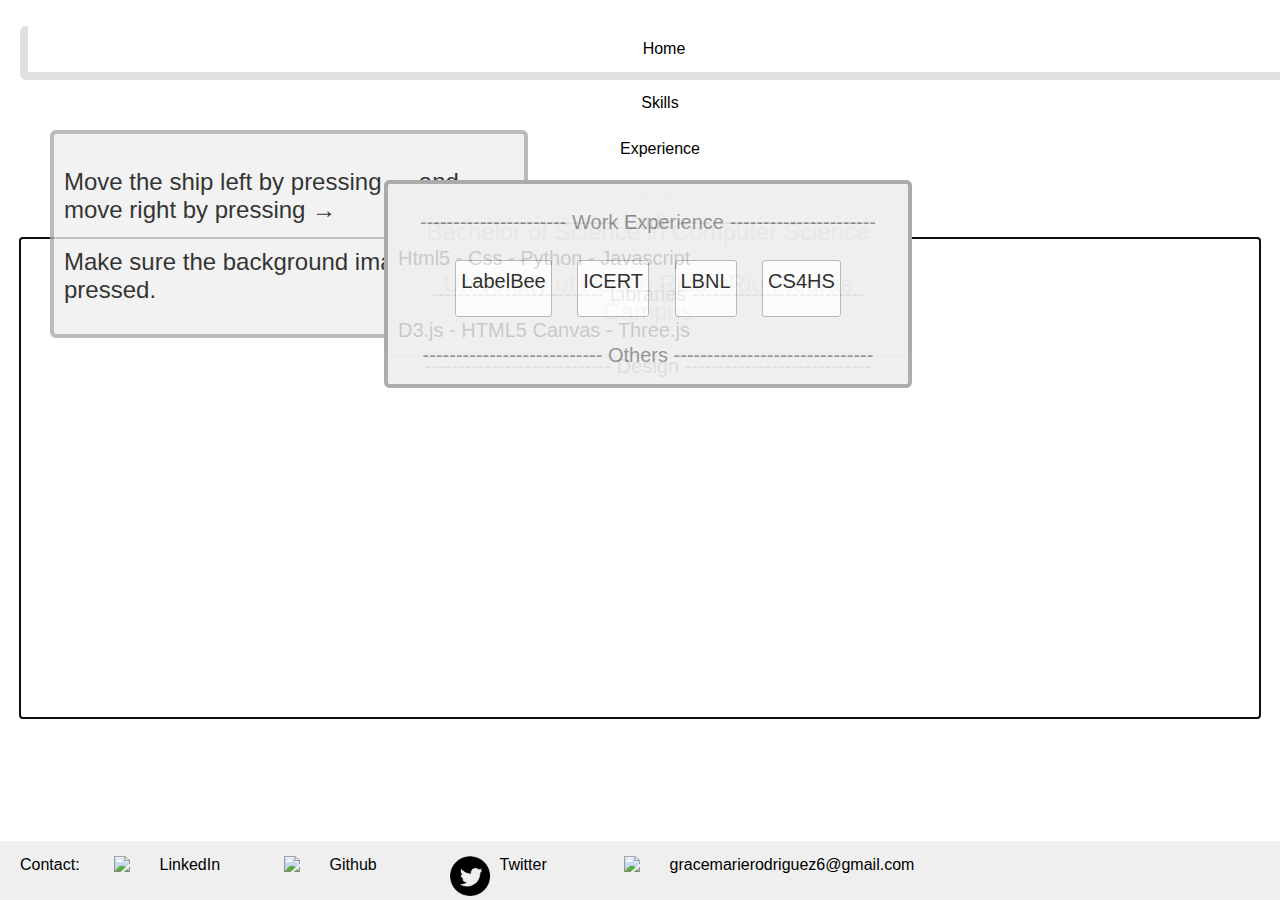
==== commit b69fe331: "Finish first draft of web portfolio, YEY" ====
--- a/templates/home.html
+++ b/templates/home.html
@@ -243,7 +243,7 @@
         if(isKeyDown(39)){
           console.log("x0: ",params.x0,"y0: ",params.y0)
 
-          if (links =="#experience" && params.x0 > canvas.width-150){
+          if (links =="#education" && params.x0 > canvas.width-150){
              params.x0 +=0
           }
           else{
@@ -375,10 +375,18 @@
     removeDiv = function(){
       bee = document.getElementById("bee");
       icert = document.getElementById("icert");  
+      lbnl = document.getElementById("lbnl"); 
+      cs4hs = document.getElementById("cs4hs"); 
+      athon = document.getElementById("athon");
+      donealo = document.getElementById("donealo");
 
       if (links != "#experience"){
         bee.style.display = "none";        
         icert.style.display = "none";
+        lbnl.style.display = "none";
+        cs4hs.style.display = "none";
+        athon.style.display = "none";
+        donealo.style.display = "none";
       }
     },
 
@@ -485,13 +493,13 @@
     <a href="#home">Home</a>
   </li>
   <li>
-    <a href="#education">Education</a>
-  </li>
-  <li>
     <a href="#skills">Skills</a>
   </li>
   <li>
     <a href="#experience">Experience</a>
+  </li>
+    <li>
+    <a href="#education">Education</a>
   </li>
 </ul>
 <div>
@@ -529,7 +537,8 @@
     <p class="title">---------------------------- Design ----------------------------</p>
     <p>Photoshop - Gimp </p>
     <p class="title">--------------------------- Others ---------------------------</p>
-    <p>Fluent in Spanish and English - Unity3d - Git - Unix </p> 
+    <p>Fluent in Spanish and English - Unity3d - Git - </p> 
+    <p>Unix</p>
 
   </div>
 
@@ -575,14 +584,13 @@
     </div>
 
     
+    <div id="description">
+      <p>The technology developed in the project LabelBee aims to enable the study of individual behavior of thousands of bees over extended periods of time by using video to track them in front of their colony. My contribution to this project was developing the visualizations that tracked and annotated the bees activities.</p>
+    </div>
+
     <div id="project">
         <img src="../static/img/interface.svg">
     </div>
-
-    <div id="description">
-      <p>The technology developed in the project LabelBee aims to enable the study of individual behavior of thousands of bees over extended periods of time by using video to track them in front of their colony. My contribution to this project was developing the visualizations that tracked and annotated the bees activities.</p>
-    </div>
-
 
 
     <div id="tech">
@@ -603,6 +611,7 @@
   </div>
 
   <div id="icert">
+    <h2 id="scrollDown">&#8595;</h2>
     <div id="company">
         <h3>Integrative Computational Education and Research Traineeship</h3>
     </div>
@@ -611,24 +620,21 @@
       <img src="../static/img/tacc.png">
     </div>
 
-
-    <div id="project">
-        <img src="../static/img/icert.jpg">
-    </div>
-
-
     <div id="panel">
         <ul>
-          <li>Position: Summer Research Intern</li>
+          <li>Role: Summer Research Intern</li>
           <li>Date: June 2016 - August 2016 </li>
           <li>Place: Texas Advanced Computing Center </li>
         </ul>
     </div>
 
-    <div id="description">
+   <div id="description">
       <p>Developed a simulation in virtual reality using Unity3D to create a post-seizure empathy tool.</p>
     </div>
-    
+
+    <div id="project">
+        <img src="../static/img/icert.jpg">
+    </div> 
 
     <div id="tech">
       <ul><p id="expTitles">Technologies Used</p>
@@ -642,11 +648,13 @@
     <div id="tech" class="extras">
       <ul><p id="expTitles">Extra Resources</p>
         <li style="border:3px solid #003462;"><a style="color:#003462;" href="http://gracerodriguez6.wixsite.com/">Blog</a></li>
-        <li style="border:3px solid #003462;"><a style="color:#003462;" href="" >Paper</a></li>
+        <!-- <li style="border:3px solid #003462;"><a style="color:#003462;" href="" >Paper</a></li> -->
     </div>
   </div>
 
   <div id="lbnl">
+    <h2 id="scrollDown">&#8595;</h2>
+
     <div id="company">
         <h3>Computing Sciences Summer Student Program</h3>
     </div>
@@ -677,6 +685,9 @@
   </div>
 
   <div id="cs4hs">
+
+    <h2 id="scrollDown">&#8595;</h2>
+
     <div id="company">
         <h3>Google's Computer Science for High School</h3>
     </div>
@@ -687,7 +698,7 @@
 
     <div id="panel">
         <ul>
-          <li>Position: Technical Assistant </li>
+          <li>Role: Technical Assistant </li>
           <li>Date: February 2015 - May 2015</li>
           <li>Place: UPR-RP</li>
         </ul>
@@ -710,26 +721,128 @@
     </div>
   </div>
 
+  <div id="athon">
+
+    <h2 id="scrollDown">&#8595;</h2>
+
+    <div id="company">
+        <h3>#include&#60;a-thon&#62; 2016</h3>
+    </div>
+
+    <div id="logo">
+      <img src="../static/img/include.jpg">
+    </div>
+
+    <div id="panel">
+        <ul>
+          <li>Role: Front-End Dev</li>
+          <li>Date: October 22 - 23, 2016 </li>
+          <li>Place: San Juan, PR </li>
+        </ul>
+    </div>
+
+
+    <div id="description">
+      <p>Local hackathon with the theme of Asissted Technology.</p>
+    </div>
+
+    <div id="project">
+      <img src="../static/img/athon.svg">
+    </div>
+
+    <div id="tech">
+      <ul><p id="expTitles">Technologies Used</p>
+        <li style="background-color:#ccd0ff; border:3px solid #292A3C;">HTML</li>
+        <li style="background-color:#ccd0ff;  border:3px solid #292A3C;">CSS</li>
+        <li style="background-color:#ccd0ff;  border:3px solid #292A3C;">Bootsrap</li>
+        <li style="background-color:#ccd0ff;  border:3px solid #292A3C;">Python</li>
+      </ul>
+    </div>
+
+    <div id="tech" class="extras">
+      <ul><p id="expTitles">Extra Resources</p>
+        <li style="border:3px solid #292A3C;"><a style="color:#292A3C;" href="http://include-hackathon.herokuapp.com/">Website</a></li>
+    </div>
+  </div>
+
+ <div id="donealo">
+
+    <h2 id="scrollDown">&#8595;</h2>
+
+    <div id="company">
+        <h3>Dónealo</h3>
+    </div>
+
+    <div id="logo">
+      <img src="../static/img/dona.jpg">
+    </div>
+
+    <div id="panel">
+        <ul>
+          <li>Role: Front-End Dev </li>
+          <li>Date: May 2017 - June 2017</li>
+          <li>Place: San Juan, PR</li>
+        </ul>
+    </div>
+
+    <div id="description">
+      <p>Project build for local Hackathon Hackea por una causa. Creates profiles for local non-profit organizations. </p>
+    </div>
+    
+    <div id="project">
+        <img src="../static/img/donealo.svg">
+    </div>
+
+
+    
+    <div id="tech">
+      <ul><p id="expTitles">Technologies Used</p>
+        <li style="background-color:#d1f3ff; border:3px solid #1DBAF0;">React.js</li>
+        <li style="background-color:#d1f3ff;  border:3px solid #1DBAF0;">Javascript</li>
+        <li style="background-color:#d1f3ff;  border:3px solid #1DBAF0;">HTML</li>
+        <li style="background-color:#d1f3ff;  border:3px solid #1DBAF0;">CSS</li>
+        <li style="background-color:#d1f3ff;  border:3px solid #1DBAF0;">Meteor</li>
+        <li style="background-color:#d1f3ff;  border:3px solid #1DBAF0;">MongoDB</li>
+      </ul>
+    </div>
+
+    <div id="tech" class="extras">
+      <ul><p id="expTitles">Extra Resources</p>
+        <li style="border:3px solid #1DBAF0;"><a style="color:#1DBAF0;" href="https://donealo.herokuapp.com/">Website</a></li>
+    </div>
+  </div>
+
 </div>  
 
-<!-- 
-  <svg width="100%" height="550"  version="1.1" xmlns="http://www.w3.org/2000/svg" xmlns:xlink= "http://www.w3.org/1999/xlink">
-
-    <defs>
-      <pattern patternUnits="userSpaceOnUse" id="space" x="0" y="0" width="888" height="483">
-        <image xlink:href="../static/img/space_background.png" x="0" y="0" width="888" height="483" />
-      </pattern>
-    </defs>
-
-      <rect x="0" y="0" width="100%" height="88%" stroke="black" stroke-width="2" fill="url(#space)" />
-    <image id="spaceship" xlink:href="../static/img/spaceship.svg" x="10" y="10" width="199" height="178" />
-
-  </svg> -->
-
 </div>
+
+</body>
+
+
+<footer>
+<div class="cont">
+  <div class="contact">
+  <div>Contact: </div>
+    <div class="clearfix social">  
+      <a href=""> <img src="../static/img/linkedin.png"></a>
+      <div class="name"><a href="https://www.linkedin.com/in/gracemarod/">LinkedIn</a></div>
+
+      <a href=""><img src="../static/img/githubLogo.png"></a>
+      <div class="name"><a href="https://github.com/gracemarod/">Github</a></div>
+      
+      <a href=""><img src="../static/img/twitter2.png"></a>
+      <div class="name"><a href="https://twitter.com/gracemarod">Twitter</a></div>
+
+      <a href=""><img src="../static/img/email.png"></a>
+      <div class="name"><a href="mailto:gracemarierodriguez6@gmail.com">gracemarierodriguez6@gmail.com</a></div>    
+    </div>
+  </div>
+</div>
+
+
+</footer>
 
   <link rel="stylesheet" href="https://maxcdn.bootstrapcdn.com/bootstrap/4.0.0-alpha.6/css/bootstrap.min.css" integrity="sha384-rwoIResjU2yc3z8GV/NPeZWAv56rSmLldC3R/AZzGRnGxQQKnKkoFVhFQhNUwEyJ" crossorigin="anonymous">
   <script src="https://npmcdn.com/tether@1.2.4/dist/js/tether.min.js"></script>
   <script src="https://maxcdn.bootstrapcdn.com/bootstrap/4.0.0-alpha.6/js/bootstrap.min.js" integrity="sha384-vBWWzlZJ8ea9aCX4pEW3rVHjgjt7zpkNpZk+02D9phzyeVkE+jo0ieGizqPLForn" crossorigin="anonymous"></script>
-</body>
 </html>--- a/static/css/style.css
+++ b/static/css/style.css
@@ -13,7 +13,7 @@
 
 /*Navbar style*/
 .navigation{
-	padding-top: 20px;
+	padding-top: 10px;
 	/*padding-left: 20px;*/
 }
 
@@ -49,9 +49,10 @@
 	border-bottom: 8px solid #e0e0e0;
 }
 
+/* Style for canvas*/
 .bodyContent{
 	margin-top: 20px;
-	margin-bottom: 10px;
+	/*margin-bottom: 0px;*/
 	margin-left: 10px
 	margin-right:10px;
 	padding-right: 15px;
@@ -67,20 +68,6 @@
   line-height: 50px; /*for this, it sets vertical alignment*/
 }
 
-
-
-/* Body Style*/
-/* Canvas style*/
-/*.bodyCanvas{
-	border: solid 1px black
-    width: 100%;
-}
-
-#canvas {
-    position:absolute;
-    border: solid 1px black;
-    width: 100%;
-}*/
 
 /* ----------------- Info boxes --------------------*/
 /*Home*/
@@ -246,7 +233,7 @@
 #description{
 	font-size: 16px;
 	text-align: center;
-	margin-bottom: 50px;
+	margin-bottom: 40px;
 	padding-left: 60px;
 	padding-right: 60px;
 
@@ -355,14 +342,89 @@
 }
 
 /* Have the work info on hidden until button is pressed*/
-#work #bee{
-	display: none;}
-#work #icert{
+#work #bee,
+#work #icert,
+#work #lbnl,
+#work #cs4hs,
+#work #athon,
+#work #donealo{
 	display:none;
 }
-#work #lbnl{
-	display:none;
-}
-#work #cs4hs{
-	display:none;
-}+
+
+/* ------------------------Footer--------------------*/
+
+footer {
+	text-align: center;
+	background-color: #efefef;
+	position:absolute;
+	bottom:0;
+	left: 0;
+	width: 100%;
+	padding:0;
+	/*height:100%;*/
+}
+
+.contact{
+	
+	font-family: 'Open Sans', sans-serif;
+	text-align: center;
+	padding-left: 20px;
+	padding-bottom: 40px;
+	padding-top: 15px;
+	background-color: #efefef;
+}
+
+.contact > *{
+	float: left;
+	text-align: center;
+}
+
+.social img{
+	margin-left: 15px;
+	max-width: 100%;
+    height: auto;
+
+}
+
+.social{
+	text-align: center;
+	align-content: center;
+}
+
+.social > *{
+	text-align: center;
+	float: left;
+	margin-right: 10px;
+	margin-left: 5px;
+	padding-left: 10px;
+	width: 40px;
+    min-height: 30px;
+    max-height: auto;
+    /*overflow: hidden;*/
+}
+
+.name{
+	margin-right: 50px;
+	/*padding-right:20px; */
+}
+
+.name a{
+	color:black;
+	text-decoration: none;
+
+}
+
+.clearfix:before,
+.clearfix:after {
+    content: " ";
+    display: table;
+}
+
+.clearfix:after {
+    clear: both;
+}
+
+
+
+
